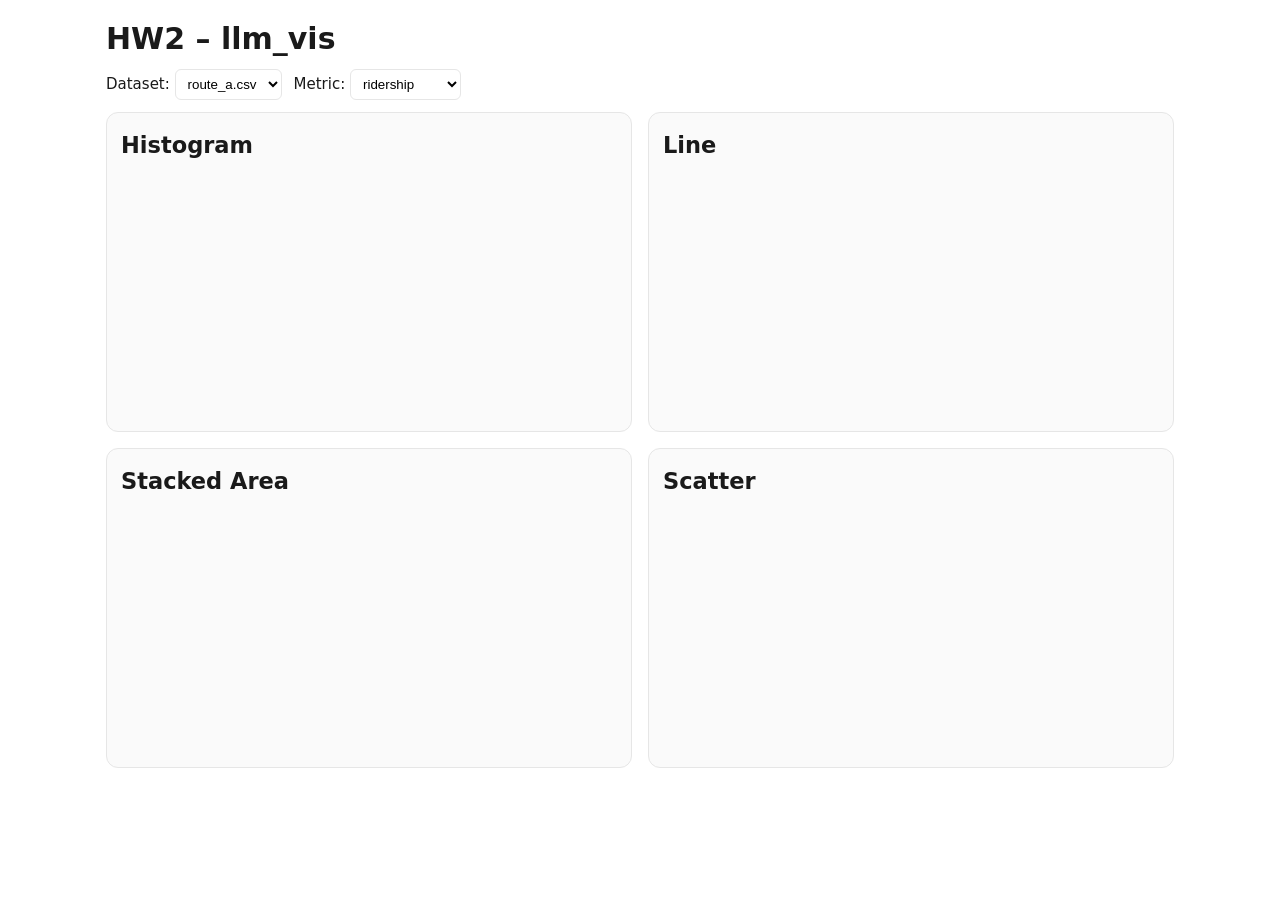
==== llm_vis/index.html @ 165aa963 "llm_vis: Entry #1 — add Histogram" ====
<!doctype html>
<html lang="en">
<head>
  <meta charset="utf-8" />
  <title>HW2 – llm_vis (Histogram Step)</title>
  <meta name="viewport" content="width=device-width, initial-scale=1" />

  <link rel="stylesheet" href="style.css" />
  <script src="https://d3js.org/d3.v7.min.js" defer></script>
  <script src="script.js?v=2" defer></script>
</head>
<body>
  <header class="top">
    <h1>HW2 – llm_vis</h1>
    <div class="controls">
      <label>Dataset:
        <select id="dataset">
          <option value="route_a.csv" selected>route_a.csv</option>
          <option value="route_b.csv">route_b.csv</option>
          <option value="route_c.csv">route_c.csv</option>
          <option value="route_d.csv">route_d.csv</option>
        </select>
      </label>

      <label>Metric:
        <select id="metric">
          <option value="ridership" selected>ridership</option>
          <option value="on_time_pct">on_time_pct</option>
        </select>
      </label>
    </div>
  </header>

  <main class="grid">
    <section class="chart">
      <h2>Histogram</h2>
      <div id="Histogram-div"></div>
    </section>

    <section class="chart">
      <h2>Line</h2>
      <div id="Linechart-div"></div>
    </section>

    <section class="chart">
      <h2>Stacked Area</h2>
      <div id="StackedArea-div"></div>
    </section>

    <section class="chart">
      <h2>Scatter</h2>
      <div id="Scatterplot-div"></div>
    </section>
  </main>
</body>
</html>
---- llm_vis/style.css ----
:root { --fg:#1a1a1a; --bg:#fff; --card:#fafafa; --border:#e6e6e6; }

* { box-sizing: border-box; }

body {
  margin: 16px auto 40px;
  max-width: 1100px;
  padding: 0 16px;
  color: var(--fg);
  background: var(--bg);
  font: 15px/1.5 system-ui, -apple-system, Segoe UI, Roboto, Helvetica, Arial;
}

h1, h2 { margin: .5rem 0; }

.controls { display: flex; gap: 12px; align-items: center; flex-wrap: wrap; }
.controls select { padding: 6px 8px; border: 1px solid var(--border); border-radius: 6px; background: #fff; }

.grid {
  display: grid;
  grid-template-columns: repeat(2, minmax(280px, 1fr));
  gap: 16px;
  margin-top: 12px;
}

.chart {
  background: var(--card);
  border: 1px solid var(--border);
  border-radius: 12px;
  padding: 12px;
  min-height: 320px;
}

.chart h2 { margin: 4px 2px 8px; }

svg { width: 100%; height: 260px; display: block; }
.x-axis line, .y-axis line, .x-axis path, .y-axis path { stroke: #ccc; }

/* histogram bars */
.bar { fill: #4fafd3; rx: 2; transition: y .35s, height .35s, x .35s, width .35s; }
.bar:hover { opacity: .85; }
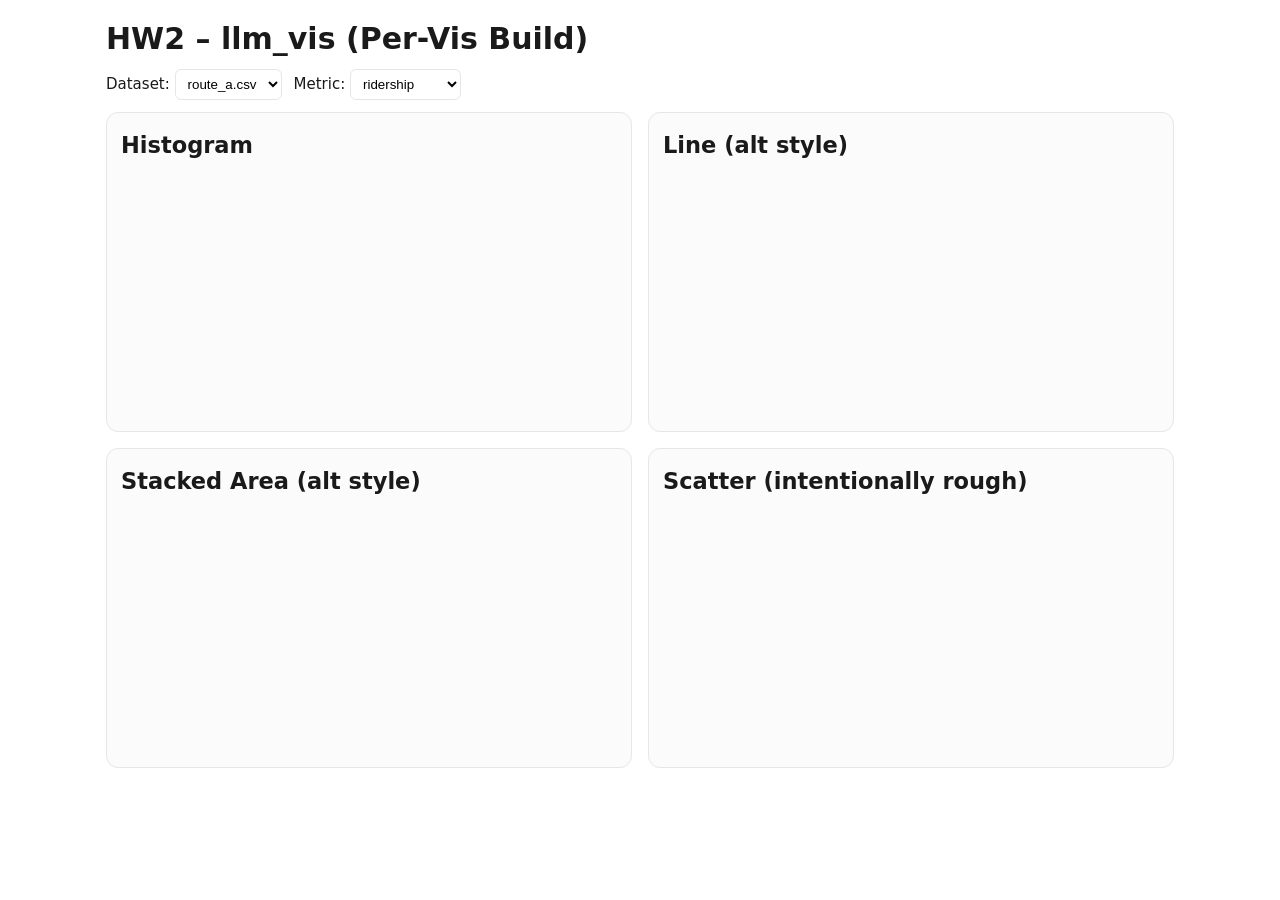
==== commit abce6887: "llm_vis: Entry #4 — Scatter (distinct look/structure)" ====
--- a/llm_vis/index.html
+++ b/llm_vis/index.html
@@ -2,16 +2,16 @@
 <html lang="en">
 <head>
   <meta charset="utf-8" />
-  <title>HW2 – llm_vis (Histogram Step)</title>
+  <title>HW2 – llm_vis (All 4 charts, “bad” Scatter)</title>
   <meta name="viewport" content="width=device-width, initial-scale=1" />
 
   <link rel="stylesheet" href="style.css" />
   <script src="https://d3js.org/d3.v7.min.js" defer></script>
-  <script src="script.js?v=2" defer></script>
+  <script src="script.js?v=alt4bad" defer></script>
 </head>
 <body>
   <header class="top">
-    <h1>HW2 – llm_vis</h1>
+    <h1>HW2 – llm_vis (Per-Vis Build)</h1>
     <div class="controls">
       <label>Dataset:
         <select id="dataset">
@@ -38,17 +38,17 @@
     </section>
 
     <section class="chart">
-      <h2>Line</h2>
+      <h2>Line (alt style)</h2>
       <div id="Linechart-div"></div>
     </section>
 
     <section class="chart">
-      <h2>Stacked Area</h2>
+      <h2>Stacked Area (alt style)</h2>
       <div id="StackedArea-div"></div>
     </section>
 
     <section class="chart">
-      <h2>Scatter</h2>
+      <h2>Scatter (intentionally rough)</h2>
       <div id="Scatterplot-div"></div>
     </section>
   </main>
--- a/llm_vis/style.css
+++ b/llm_vis/style.css
@@ -1,4 +1,8 @@
-:root { --fg:#1a1a1a; --bg:#fff; --card:#fafafa; --border:#e6e6e6; }
+:root {
+  --fg:#1a1a1a; --bg:#fff; --card:#fbfbfb; --border:#e6e6e6;
+  --c1:#1b9e77; --c2:#d95f02; --c3:#7570b3; /* Dark2 for day_type in other charts */
+  --v1:#66c2a5; --v2:#fc8d62;               /* Set2 for stacked vars */
+}
 
 * { box-sizing: border-box; }
 
@@ -34,8 +38,27 @@
 .chart h2 { margin: 4px 2px 8px; }
 
 svg { width: 100%; height: 260px; display: block; }
-.x-axis line, .y-axis line, .x-axis path, .y-axis path { stroke: #ccc; }
+
+/* axes + gridlines for good charts */
+.x-axis text, .y-axis text { fill:#444; font-size: 11px; }
+.x-axis path, .y-axis path { stroke:#bbb; }
+.gridline line { stroke:#eee; }
 
 /* histogram bars */
-.bar { fill: #4fafd3; rx: 2; transition: y .35s, height .35s, x .35s, width .35s; }
+.bar { fill: #69b3a2; rx: 2; transition: y .35s, height .35s, x .35s, width .35s; }
 .bar:hover { opacity: .85; }
+
+/* line + points (alt style) */
+.path-line { stroke: #333; stroke-width: 2; fill: none; stroke-linecap: round; }
+.pt-shape { fill-opacity: .95; stroke: #fff; stroke-width: 1.2; }
+.pt-shape:hover { opacity: .98; }
+
+/* stacked area */
+.layer { opacity: .85; mix-blend-mode: multiply; }
+.legend text { font-size: 12px; fill:#333; }
+.legend rect { rx: 2; }
+
+/* intentionally rough scatter */
+.ugly-scatter svg { width: 480px; height: 220px; } /* fixed, smaller, inconsistent */
+.ugly-dot { shape-rendering: crispEdges; }          /* makes squares jaggy */
+.ugly-legend { font-size: 10px; background: #fff8; padding: 2px 4px; border: 1px solid #ccc; }
